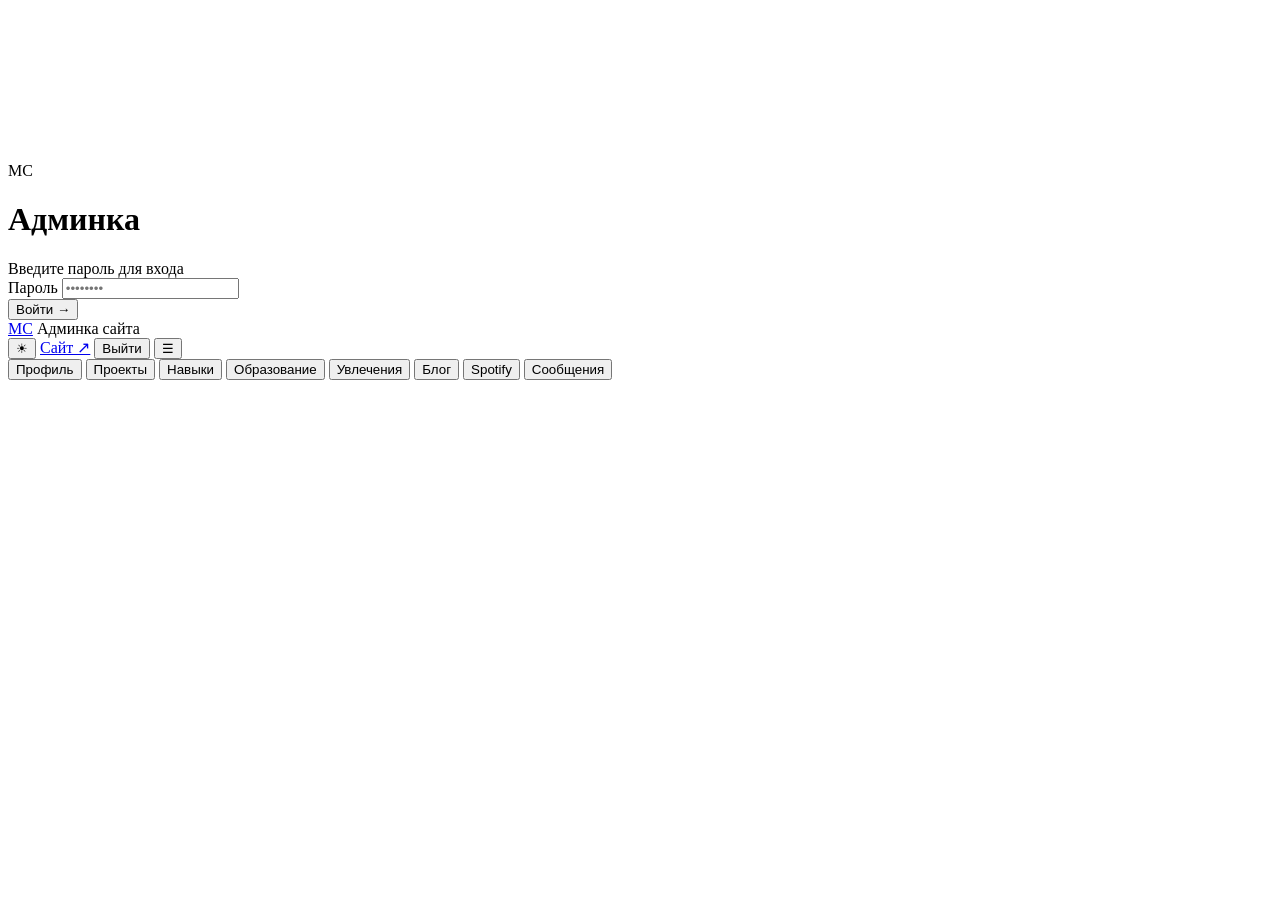
==== web/admin.html @ ba3b2e04 "initial" ====
<!DOCTYPE html>
<html lang="ru">
<head>
  <meta charset="utf-8">
  <meta name="viewport" content="width=device-width, initial-scale=1">
  <meta name="robots" content="noindex, nofollow">
  <title>Админка · Матвей Семёнов</title>
  <link rel="preconnect" href="https://fonts.googleapis.com">
  <link rel="preconnect" href="https://fonts.gstatic.com" crossorigin>
  <link href="https://fonts.googleapis.com/css2?family=JetBrains+Mono:wght@300;400;500;700&family=IBM+Plex+Sans:ital,wght@0,300;0,400;0,500;0,600;1,400&display=swap" rel="stylesheet">
  <link rel="stylesheet" href="/assets/style.css">
  <link rel="stylesheet" href="/assets/admin.css">
</head>
<body>
  <canvas id="bg-canvas"></canvas>
  <div id="bg-orb"></div>

  <!-- Login -->
  <div id="login" class="admin-login hidden">
    <div class="gc admin-login__card">
      <div class="admin-login__logo">МС</div>
      <h1 class="admin-login__title">Админка</h1>
      <div class="admin-login__sub">Введите пароль для входа</div>
      <label class="cform__field-label">Пароль</label>
      <input id="login-pass" class="cform__input" type="password" autocomplete="current-password" placeholder="••••••••">
      <div class="admin-toolbar">
        <button id="login-btn" class="btn-primary neon-btn" type="button">Войти →</button>
        <span id="login-status" class="admin-status"></span>
      </div>
    </div>
  </div>

  <!-- Panel -->
  <div id="panel" class="admin hidden">
    <nav class="nav" id="nav">
      <div class="nav__inner">
        <a href="/" class="nav__logo">МС</a>
        <span class="admin-nav__title">Админка сайта</span>
        <div class="nav__actions">
          <button class="nav__icon" id="theme-toggle" type="button" aria-label="Переключить тему">☀</button>
          <a href="/" target="_blank" class="nav__btn admin-nav__view">Сайт ↗</a>
          <button class="nav__btn" id="logout-btn" type="button">Выйти</button>
          <button class="nav__icon nav__burger" id="menu-toggle" type="button" aria-label="Меню">☰</button>
        </div>
      </div>
    </nav>

    <div class="admin-body">
      <aside class="admin-tabs gc" id="admin-tabs">
        <button data-tab="profile" class="admin-tab active">Профиль</button>
        <button data-tab="projects" class="admin-tab">Проекты</button>
        <button data-tab="skills" class="admin-tab">Навыки</button>
        <button data-tab="education" class="admin-tab">Образование</button>
        <button data-tab="interests" class="admin-tab">Увлечения</button>
        <button data-tab="blog" class="admin-tab">Блог</button>
        <button data-tab="spotify" class="admin-tab">Spotify</button>
        <button data-tab="messages" class="admin-tab">Сообщения</button>
      </aside>

      <main class="admin-content">
        <div id="tab-profile" class="tab"></div>
        <div id="tab-projects" class="tab hidden"></div>
        <div id="tab-skills" class="tab hidden"></div>
        <div id="tab-education" class="tab hidden"></div>
        <div id="tab-interests" class="tab hidden"></div>
        <div id="tab-blog" class="tab hidden"></div>
        <div id="tab-spotify" class="tab hidden"></div>
        <div id="tab-messages" class="tab hidden"></div>
      </main>
    </div>
  </div>

  <script src="/assets/admin.js"></script>
</body>
</html>
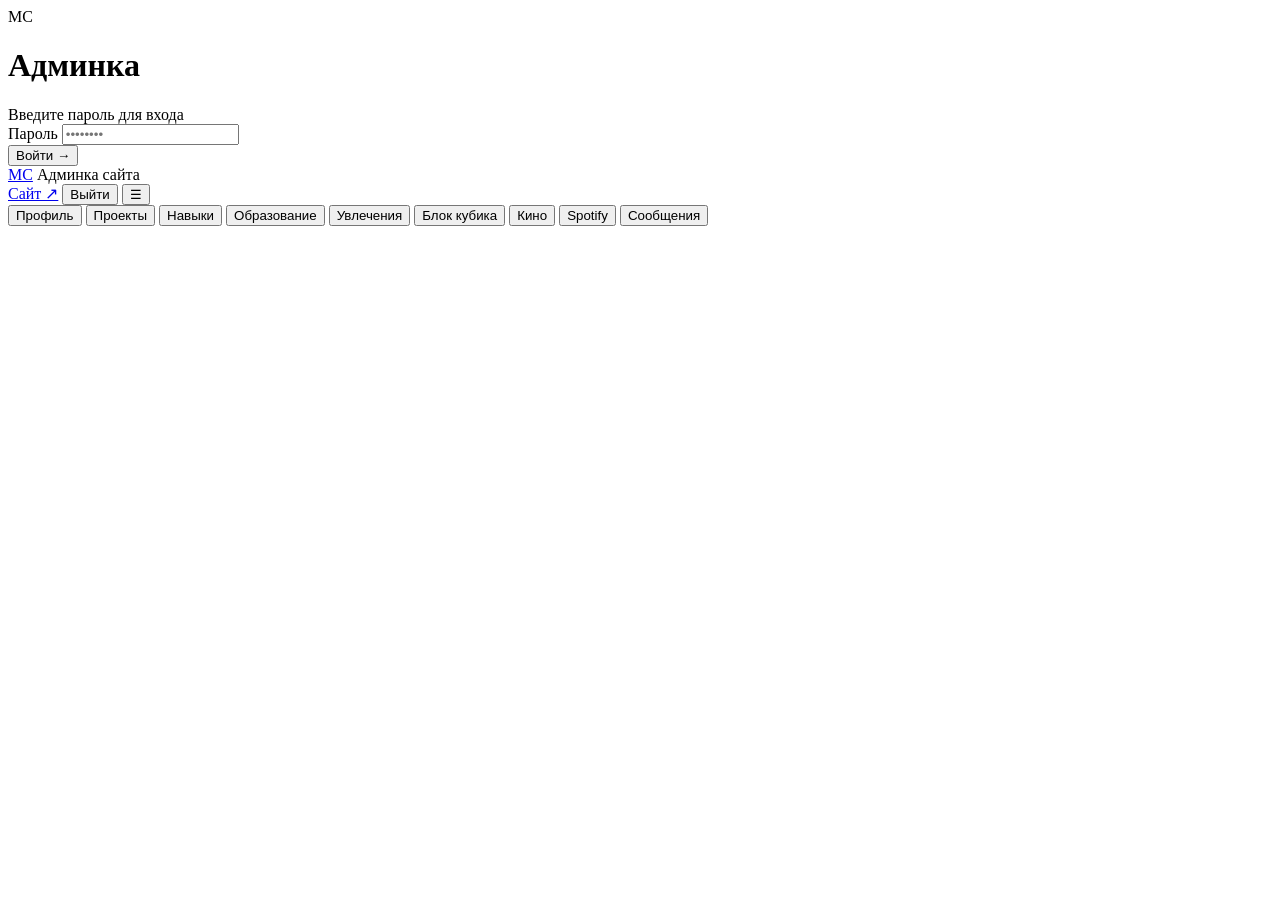
==== commit 78028a7e: "почистил комменты и добавил шифрование чувствительных полей" ====
--- a/web/admin.html
+++ b/web/admin.html
@@ -8,12 +8,9 @@
   <link rel="preconnect" href="https://fonts.googleapis.com">
   <link rel="preconnect" href="https://fonts.gstatic.com" crossorigin>
   <link href="https://fonts.googleapis.com/css2?family=JetBrains+Mono:wght@300;400;500;700&family=IBM+Plex+Sans:ital,wght@0,300;0,400;0,500;0,600;1,400&display=swap" rel="stylesheet">
-  <link rel="stylesheet" href="/assets/style.css">
   <link rel="stylesheet" href="/assets/admin.css">
 </head>
 <body>
-  <canvas id="bg-canvas"></canvas>
-  <div id="bg-orb"></div>
 
   <!-- Login -->
   <div id="login" class="admin-login hidden">
@@ -37,7 +34,6 @@
         <a href="/" class="nav__logo">МС</a>
         <span class="admin-nav__title">Админка сайта</span>
         <div class="nav__actions">
-          <button class="nav__icon" id="theme-toggle" type="button" aria-label="Переключить тему">☀</button>
           <a href="/" target="_blank" class="nav__btn admin-nav__view">Сайт ↗</a>
           <button class="nav__btn" id="logout-btn" type="button">Выйти</button>
           <button class="nav__icon nav__burger" id="menu-toggle" type="button" aria-label="Меню">☰</button>
@@ -52,7 +48,8 @@
         <button data-tab="skills" class="admin-tab">Навыки</button>
         <button data-tab="education" class="admin-tab">Образование</button>
         <button data-tab="interests" class="admin-tab">Увлечения</button>
-        <button data-tab="blog" class="admin-tab">Блог</button>
+        <button data-tab="rubik" class="admin-tab">Блок кубика</button>
+        <button data-tab="movies" class="admin-tab">Кино</button>
         <button data-tab="spotify" class="admin-tab">Spotify</button>
         <button data-tab="messages" class="admin-tab">Сообщения</button>
       </aside>
@@ -63,7 +60,8 @@
         <div id="tab-skills" class="tab hidden"></div>
         <div id="tab-education" class="tab hidden"></div>
         <div id="tab-interests" class="tab hidden"></div>
-        <div id="tab-blog" class="tab hidden"></div>
+        <div id="tab-rubik" class="tab hidden"></div>
+        <div id="tab-movies" class="tab hidden"></div>
         <div id="tab-spotify" class="tab hidden"></div>
         <div id="tab-messages" class="tab hidden"></div>
       </main>
